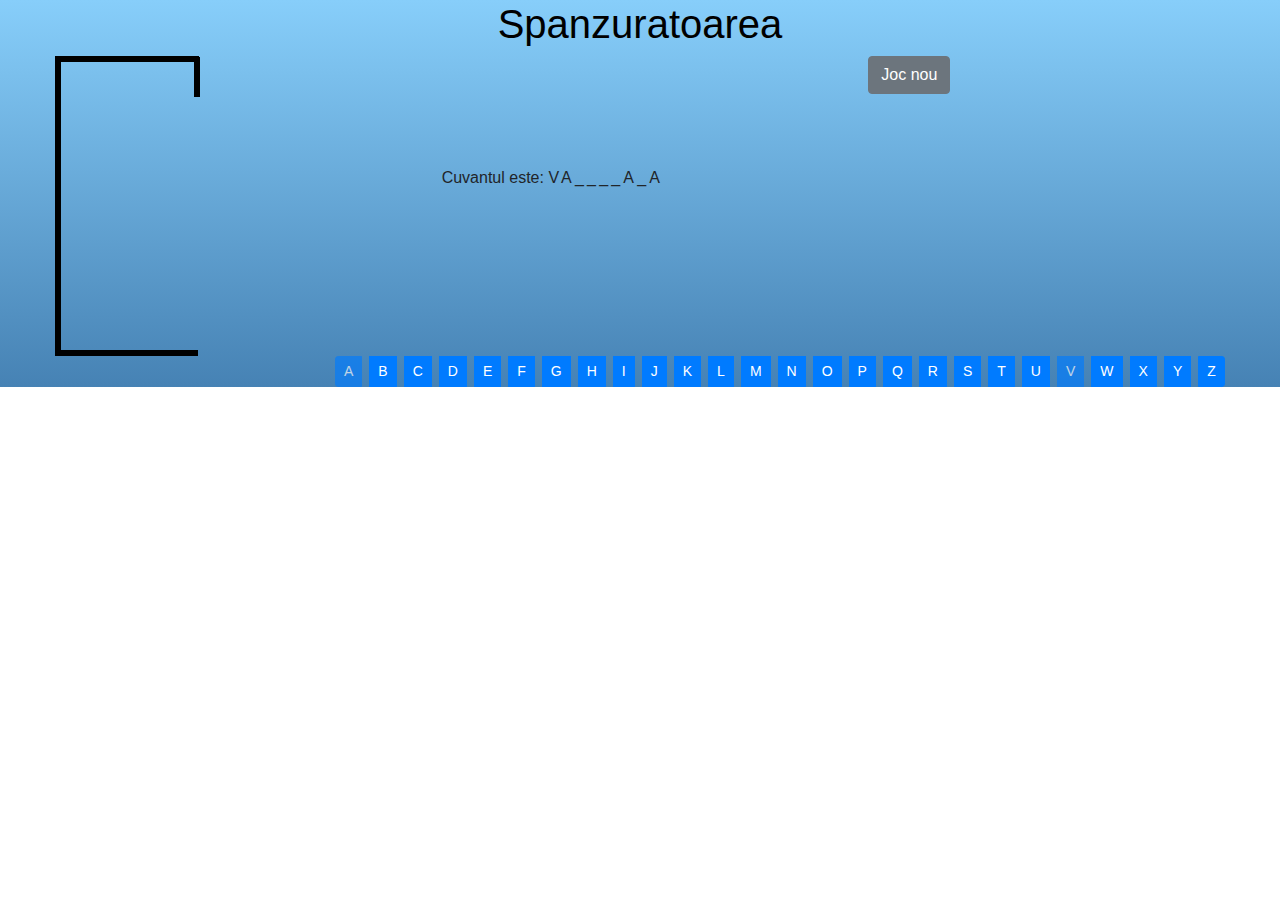
==== index.html @ 02ff6907 "Group head parts under head section thus deacrising the number of lives per game and show a blinking" ====
<!DOCTYPE html>
<html lang="en">
<head>
    <meta charset="UTF-8">
    <link rel="stylesheet" href="style.css">
    <link rel="stylesheet" href="https://stackpath.bootstrapcdn.com/bootstrap/4.3.1/css/bootstrap.min.css" integrity="sha384-ggOyR0iXCbMQv3Xipma34MD+dH/1fQ784/j6cY/iJTQUOhcWr7x9JvoRxT2MZw1T" crossorigin="anonymous">

    <title>Title</title>

</head>
<body>
<div id="main" class="container-fluid">
    <div class="row">
        <div class="col-12">
            <h1>Spanzuratoarea</h1>
        </div>
    </div>

    <div class="row">
        <div class="col-4">
            <div id="vertical-line">
                <div id="horizontal-line-inline">
                    <div id="vertical-line-inline"></div>
                    <div id="head" class="hide" >
                        <span id="left-eye" class="dot"></span>
                        <span id="right-eye" class="dot"></span>
                        <span class="nose"></span>
                        <div id="mouth"></div>
                    </div>
                    <div id="body" class="hide"></div>
                    <div id="left-hand" class="hide" ></div>
                    <div id="right-hand" class="hide"></div>
                    <div id="left-foot" class="hide"></div>
                    <div id="right-foot" class="hide"></div>

                </div>
                <div id="horizontal-line"></div>
            </div>
        </div>
            <div class="col-4">
                    <div id="word">
                        <span class="word-text"> Cuvantul este: </span>
                        <span id="word-container"></span>
                    </div>
            </div>
        <div class="col-4">
            <button id="btn-reset-game" type="button" class="btn btn-secondary">Joc nou</button>
        </div>
    </div>

    <div class="row">
        <div class="col-4 offset-4">
            <div id="alert-message" class="message-alert alert hide" role="alert"></div>
        </div>
    </div>

    <div class="row">
        <div class="col-9 offset-3">
                <div class="btn-toolbar">
                    <div id="btn-template" class="btn-group btn-group-sm"></div>
                </div>
        </div>
    </div>

    <script src="script.js"></script>
</div>

</body>
</html>
---- style.css ----
/*hr {*/
/*    display: block;*/
/*    height: 1px;*/
/*    border: 0;*/
/*    border-top: 3px solid #000;*/
/*    margin: 1em 0;*/
/*    padding: 0;*/
/*}*/
#main {
    background: linear-gradient(lightskyblue, steelblue);
    margin-bottom: 10px;
}
.hide {
    display: none;
}
h1 {
    text-align: center;
    font-size: 3em;
    margin-bottom: 10px;
    font-weight: bold;
    color: #000;
}
#word-container {
    letter-spacing: .2rem;
}

#vertical-line {
    width: 6px;
    background-color: #000;
    top: 0;
    bottom: 0;
    left: 150px;
    height: 300px;
    border-left: 3px solid #000;
    margin-left: 10%;

}
#horizontal-line-inline {
    border-top: 6px solid #000000;
    margin-left: 1px;
    padding: 70px;
    height: 70px;


}
#vertical-line-inline {
    border-left: 6px solid #000000;
    width: 10px;
    height: 40px;
    bottom: 75px;
    left: 55px;
    margin-left: 10px;
    position: relative;

}
#horizontal-line {
    display: block;
    height: 1px;
    border: 0;
    border-top: 6px solid #000;
    padding: 0;
    width: 140px;
    margin-top: 148px;
}
#head {
    border: 4px solid black;
    border-radius: 50%;
    width: 45px;
    height: 45px;
    position: relative;
    margin-left: 45px;
    bottom: 75px;
}
#body {
    border: 3px solid black;
    margin-left: 65px;
    position: relative;
    bottom: 80px;
    height: 135px;
}
#left-hand {
    border: 3px solid black;
    margin-left: 50px;
    position: relative;
    bottom: 200px;
    height: 50px;
    transform: rotate(35deg);
}
#right-hand {
    border: 3px solid black;
    margin-left: 80px;
    position: relative;
    bottom: 250px;
    height: 50px;
    transform: rotate(-35deg);
}
#left-foot {
    border: 3px solid black;
    margin-left: 50px;
    position: relative;
    bottom: 190px;
    height: 50px;
    transform: rotate(35deg);
}
#right-foot {
    border: 3px solid black;
    margin-left: 80px;
    position: relative;
    bottom: 240px;
    height: 50px;
    transform: rotate(-35deg);
}

.dot {
    height: 7px;
    width: 7px;
    background-color: #000;
    border-radius: 50%;
    display: inline-block;
}
#right-eye {
    position: relative;
    left: 14px;
    bottom: 3px;
}

#left-eye {
    position: relative;
    left: 4px;
    bottom: 3px;
}
.nose {
    height: 10px;
    width: 5px;
    background-color: #000;
    border-radius: 50%;
    position: relative;
    display: inline-block;
    right: 6px;
    top: 4px;
}

/*.nose {*/
/*    border: 3px solid black;*/
/*    margin-left: 41px;*/
/*    position: relative;*/
/*    border-radius: 15px;*/
/*    bottom: 7px;*/
/*    right: 29px;*/
/*}*/
#mouth {
    border: 3px solid black;
    margin-left: 62px;
    position: relative;
    border-radius: 7px;
    height: 8px;
    width: 11px;
    right: 49px;
}
#word {
    margin-top: 110px;
}
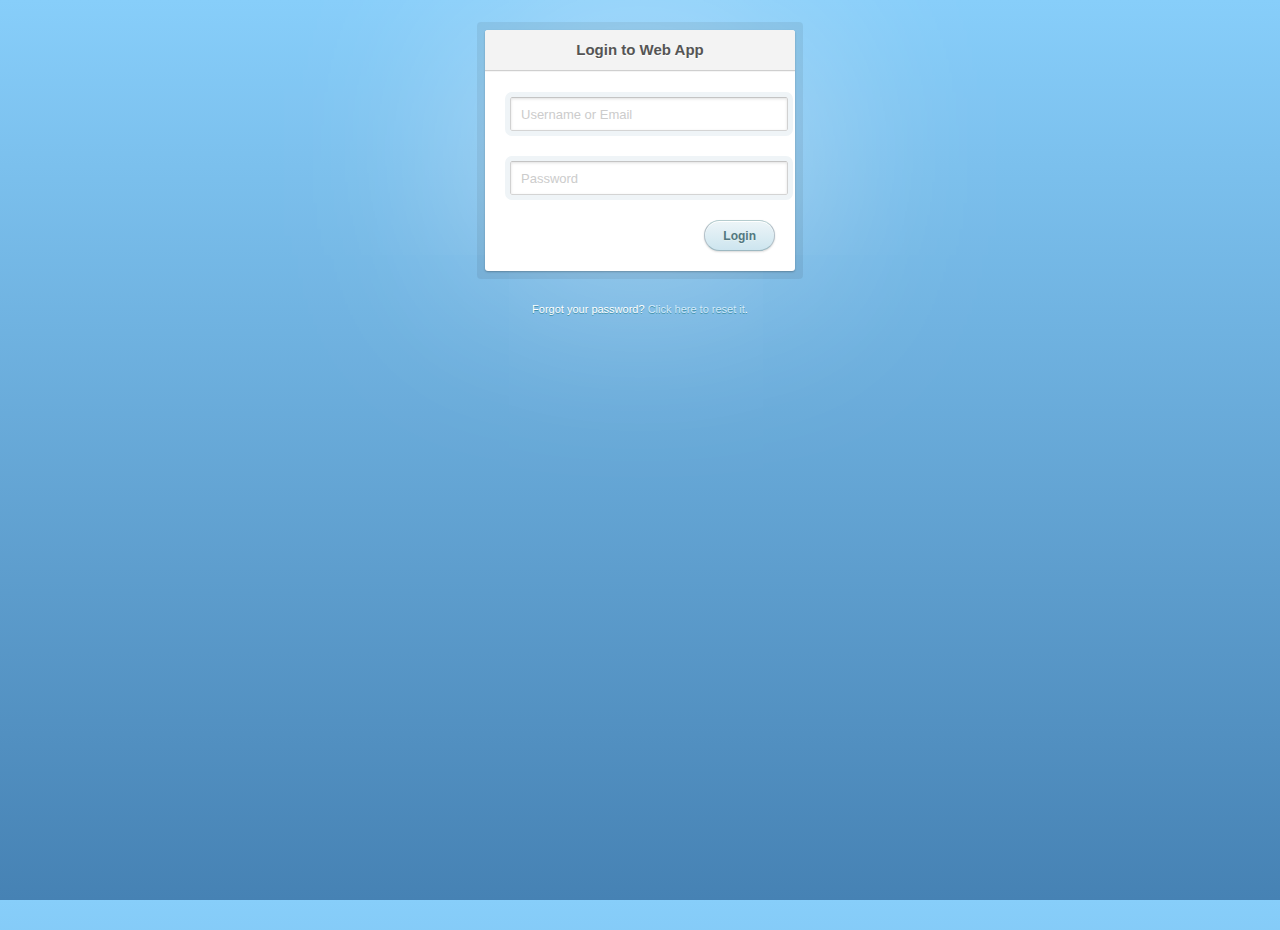
==== commit a1faab0b: "Merge pull request #1 from rmisca/rmisca/login-feature" ====
--- a/index.html
+++ b/index.html
@@ -4,65 +4,20 @@
     <meta charset="UTF-8">
     <link rel="stylesheet" href="style.css">
     <link rel="stylesheet" href="https://stackpath.bootstrapcdn.com/bootstrap/4.3.1/css/bootstrap.min.css" integrity="sha384-ggOyR0iXCbMQv3Xipma34MD+dH/1fQ784/j6cY/iJTQUOhcWr7x9JvoRxT2MZw1T" crossorigin="anonymous">
-
-    <title>Title</title>
+    <link rel="stylesheet" href="https://stackpath.bootstrapcdn.com/font-awesome/4.7.0/css/font-awesome.min.css" crossorigin="anonymous">
 
 </head>
 <body>
 <div id="main" class="container-fluid">
-    <div class="row">
-        <div class="col-12">
-            <h1>Spanzuratoarea</h1>
-        </div>
-    </div>
 
-    <div class="row">
-        <div class="col-4">
-            <div id="vertical-line">
-                <div id="horizontal-line-inline">
-                    <div id="vertical-line-inline"></div>
-                    <div id="head" class="hide" >
-                        <span id="left-eye" class="dot"></span>
-                        <span id="right-eye" class="dot"></span>
-                        <span class="nose"></span>
-                        <div id="mouth"></div>
-                    </div>
-                    <div id="body" class="hide"></div>
-                    <div id="left-hand" class="hide" ></div>
-                    <div id="right-hand" class="hide"></div>
-                    <div id="left-foot" class="hide"></div>
-                    <div id="right-foot" class="hide"></div>
+    <div id="content"></div>
 
-                </div>
-                <div id="horizontal-line"></div>
-            </div>
-        </div>
-            <div class="col-4">
-                    <div id="word">
-                        <span class="word-text"> Cuvantul este: </span>
-                        <span id="word-container"></span>
-                    </div>
-            </div>
-        <div class="col-4">
-            <button id="btn-reset-game" type="button" class="btn btn-secondary">Joc nou</button>
-        </div>
-    </div>
-
-    <div class="row">
-        <div class="col-4 offset-4">
-            <div id="alert-message" class="message-alert alert hide" role="alert"></div>
-        </div>
-    </div>
-
-    <div class="row">
-        <div class="col-9 offset-3">
-                <div class="btn-toolbar">
-                    <div id="btn-template" class="btn-group btn-group-sm"></div>
-                </div>
-        </div>
-    </div>
-
-    <script src="script.js"></script>
+    <script src="https://code.jquery.com/jquery-3.5.1.slim.min.js" integrity="sha384-DfXdz2htPH0lsSSs5nCTpuj/zy4C+OGpamoFVy38MVBnE+IbbVYUew+OrCXaRkfj" crossorigin="anonymous"></script>
+    <script src="https://cdn.jsdelivr.net/npm/popper.js@1.16.0/dist/umd/popper.min.js" integrity="sha384-Q6E9RHvbIyZFJoft+2mJbHaEWldlvI9IOYy5n3zV9zzTtmI3UksdQRVvoxMfooAo" crossorigin="anonymous"></script>
+    <script src="https://stackpath.bootstrapcdn.com/bootstrap/4.5.0/js/bootstrap.min.js" integrity="sha384-OgVRvuATP1z7JjHLkuOU7Xw704+h835Lr+6QL9UvYjZE3Ipu6Tp75j7Bh/kR0JKI" crossorigin="anonymous"></script>
+    <script src="js/init.js"></script>
+    <script src="js/util.js"></script>
+    <script src="js/script.js"></script>
 </div>
 
 </body>
--- a/style.css
+++ b/style.css
@@ -1,17 +1,17 @@
-/*hr {*/
-/*    display: block;*/
-/*    height: 1px;*/
-/*    border: 0;*/
-/*    border-top: 3px solid #000;*/
-/*    margin: 1em 0;*/
-/*    padding: 0;*/
-/*}*/
-#main {
+html {
+    height: 100%;
+}
+body {
+    height: 100%;
+    margin: 0;
+    background-repeat: no-repeat;
+    background-attachment: fixed;
     background: linear-gradient(lightskyblue, steelblue);
-    margin-bottom: 10px;
-}
+
+}
+
 .hide {
-    display: none;
+    display: none !important;
 }
 h1 {
     text-align: center;
@@ -159,4 +159,206 @@
 }
 #word {
     margin-top: 110px;
-}
+    font-size: large;
+}
+
+
+
+
+
+/*
+ * Copyright (c) 2012 Thibaut Courouble
+ * http://www.cssflow.com
+ * Licensed under the MIT License
+ *
+ * Sass/SCSS source: https://goo.gl/0jzXf
+ * PSD by Orman Clark: https://goo.gl/D8zmk
+ */
+
+/*body {*/
+/*    font: 13px/20px "Lucida Grande", Tahoma, Verdana, sans-serif;*/
+/*    color: #404040;*/
+/*    background: #0ca3d2;*/
+/*}*/
+
+.login {
+    position: relative;
+    margin: 30px auto;
+    padding: 20px 20px 20px;
+    width: 310px;
+    background: white;
+    border-radius: 3px;
+    -webkit-box-shadow: 0 0 200px rgba(255, 255, 255, 0.5), 0 1px 2px rgba(0, 0, 0, 0.3);
+    box-shadow: 0 0 200px rgba(255, 255, 255, 0.5), 0 1px 2px rgba(0, 0, 0, 0.3);
+}
+
+.login:before {
+    content: '';
+    position: absolute;
+    top: -8px;
+    right: -8px;
+    bottom: -8px;
+    left: -8px;
+    z-index: -1;
+    background: rgba(0, 0, 0, 0.08);
+    border-radius: 4px;
+}
+
+.login h1 {
+    margin: -20px -20px 21px;
+    line-height: 40px;
+    font-size: 15px;
+    font-weight: bold;
+    color: #555;
+    text-align: center;
+    text-shadow: 0 1px white;
+    background: #f3f3f3;
+    border-bottom: 1px solid #cfcfcf;
+    border-radius: 3px 3px 0 0;
+    /*background-image: -webkit-linear-gradient(top, whiteffd, #eef2f5);*/
+    /*background-image: -moz-linear-gradient(top, whiteffd, #eef2f5);*/
+    /*background-image: -o-linear-gradient(top, whiteffd, #eef2f5);*/
+    /*background-image: linear-gradient(to bottom, whiteffd, #eef2f5);*/
+    -webkit-box-shadow: 0 1px whitesmoke;
+    box-shadow: 0 1px whitesmoke;
+}
+
+.login p {
+    margin: 20px 0 0;
+}
+
+.login p:first-child {
+    margin-top: 0;
+}
+
+.login input[type=text], .login input[type=password] {
+    width: 278px;
+}
+
+.login p.remember_me {
+    float: left;
+    line-height: 31px;
+}
+
+.login p.remember_me label {
+    font-size: 12px;
+    color: #777;
+    cursor: pointer;
+}
+
+.login p.remember_me input {
+    position: relative;
+    bottom: 1px;
+    margin-right: 4px;
+    vertical-align: middle;
+}
+
+.login p.submit {
+    text-align: right;
+}
+
+.login-help {
+    margin: 20px 0;
+    font-size: 11px;
+    color: white;
+    text-align: center;
+    text-shadow: 0 1px #2a85a1;
+}
+
+.login-help a {
+    color: #cce7fa;
+    text-decoration: none;
+}
+
+.login-help a:hover {
+    text-decoration: underline;
+}
+
+:-moz-placeholder {
+    color: #c9c9c9 !important;
+    font-size: 13px;
+}
+
+::-webkit-input-placeholder {
+    color: #ccc;
+    font-size: 13px;
+}
+
+input {
+    font-family: 'Lucida Grande', Tahoma, Verdana, sans-serif;
+    font-size: 14px;
+}
+
+input[type=text], input[type=password] {
+    margin: 5px;
+    padding: 0 10px;
+    width: 200px;
+    height: 34px;
+    color: #404040;
+    background: white;
+    border: 1px solid;
+    border-color: #c4c4c4 #d1d1d1 #d4d4d4;
+    border-radius: 2px;
+    outline: 5px solid #eff4f7;
+    -moz-outline-radius: 3px;
+    -webkit-box-shadow: inset 0 1px 3px rgba(0, 0, 0, 0.12);
+    box-shadow: inset 0 1px 3px rgba(0, 0, 0, 0.12);
+}
+
+input[type=text]:focus, input[type=password]:focus {
+    border-color: #7dc9e2;
+    outline-color: #dceefc;
+    outline-offset: 0;
+}
+
+input[type=submit] {
+    padding: 0 18px;
+    height: 29px;
+    font-size: 12px;
+    font-weight: bold;
+    color: #527881;
+    text-shadow: 0 1px #e3f1f1;
+    background: #cde5ef;
+    border: 1px solid;
+    border-color: #b4ccce #b3c0c8 #9eb9c2;
+    border-radius: 16px;
+    outline: 0;
+    -webkit-box-sizing: content-box;
+    -moz-box-sizing: content-box;
+    box-sizing: content-box;
+    background-image: -webkit-linear-gradient(top, #edf5f8, #cde5ef);
+    background-image: -moz-linear-gradient(top, #edf5f8, #cde5ef);
+    background-image: -o-linear-gradient(top, #edf5f8, #cde5ef);
+    background-image: linear-gradient(to bottom, #edf5f8, #cde5ef);
+    -webkit-box-shadow: inset 0 1px white, 0 1px 2px rgba(0, 0, 0, 0.15);
+    box-shadow: inset 0 1px white, 0 1px 2px rgba(0, 0, 0, 0.15);
+}
+
+input[type=submit]:active {
+    background: #cde5ef;
+    border-color: #9eb9c2 #b3c0c8 #b4ccce;
+    -webkit-box-shadow: inset 0 0 3px rgba(0, 0, 0, 0.2);
+    box-shadow: inset 0 0 3px rgba(0, 0, 0, 0.2);
+}
+
+.lt-ie9 input[type=text], .lt-ie9 input[type=password] {
+    line-height: 34px;
+}
+#message {
+    text-align: center;
+    border-radius: 30px;
+    padding: 10px 20px;
+}
+.button-drop {
+    float: right;
+    margin: 5px 40px;
+}
+
+.table-score {
+    margin: 15px 50px;
+}
+
+/*#btn-reset-game {*/
+/*    padding: 15px 40px;*/
+/*    font-size: 20px;*/
+/*}*/
